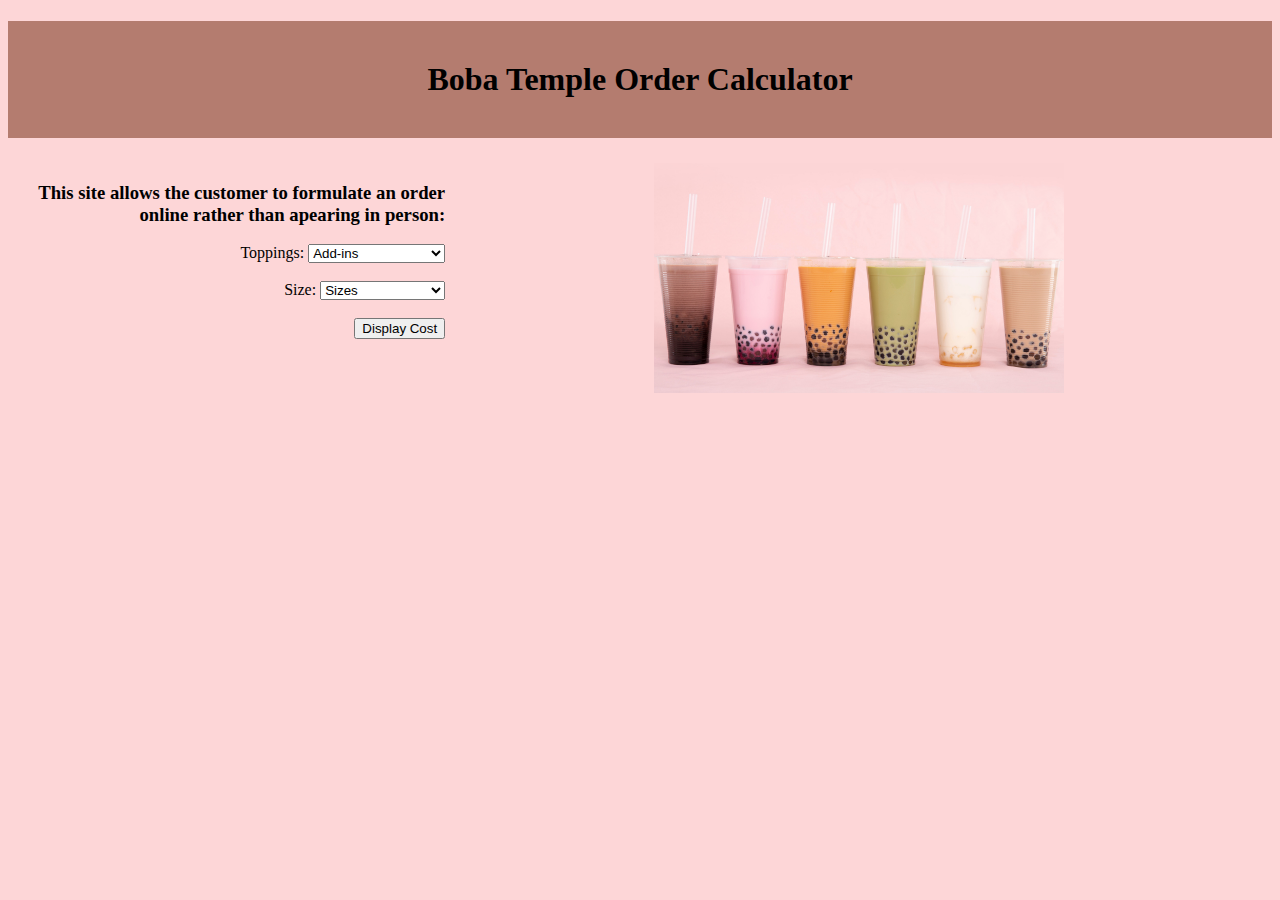
==== index.html @ 078a9ba7 ".,." ====
<!DOCTYPE html>
<html>
  <head>
    <meta charset="utf-8">
    <meta name="description" content="User Input, with JavaScript">
    <meta name="keywords" content="immaculata, ics2o">
    <meta name="author" content="Angelo Pintilie">
    <meta name="viewport" content="width=device-width, initial-scale=1.0">
    <!-- Code for favicon -->
    <link rel="apple-touch-icon" sizes="180x180" href="./fav/apple-touch-icon.png">
    <link rel="icon" type="image/png" sizes="32x32" href="./fav_index/favicon-32x32.png">
    <link rel="icon" type="image/png" sizes="16x16" href="./fav_index/favicon-16x16.png">
    <link rel="manifest" href="./fav/site.webmanifest">
    <link rel="stylesheet" href="./css/style.css">
    <title>Boba Temple</title>
  </head>
  <body>
    <script src="./js/script.js"></script>
	  <center>
    <h1>Boba Temple Order Calculator</h1>
		<table>
			<tr align = "center">
				<td valign="top" align="right">
					<h3>This site allows the customer to formulate an order online rather than apearing in person:</h3>
					<form action="javascript:displayCost()">						
<!-- Code for drop-down menu -->		
						<label for="topping">Toppings:</label>
						<select name="topping" id="topping">
						    <option value="">Add-ins</option>
						    <option value="BROWN_SUGAR">Brown sugar pearls</option>
						    <option value="RAINBOW">Rainbow jelly</option>
						    <option value="CRYSTAL">Crystal pearls</option>
						    <option value="REG_PEARL">Regular boba</option>
						    <option value="PLAIN">Plain(no Add-ins)</option>
						</select>
						<br><br>
       <!-- Code for drop-down menu -->		
						<label for="size">Size:</label>
						<select name="size" id="size">
						    <option value="">Sizes</option>
						    <option value="small">Small</option>
						    <option value="reg">Regular(medium)</option>
						    <option value="large">Large</option>
						</select>
						<br><br>
						<input type="submit" value="Display Cost">
					</form>
				</td>
        <!-- Code for image -->
				<td valign="top" align="center">
					<img src="./images/bobatemple.jpg" alt="Boba" width="50%">
				</td>
			</tr>
		</table>
		<!-- Create a space where the user information will be displayed -->
		<div id="display-results">
			
		</div>
		  </center>
  </body>
</html>
---- css/style.css ----
/* Created by: Angelo Pintilie
* Created on: April 2022
* This CSS file defines the style for index.html
* Unit4-04-HTML-Museum
*/

body {
	background-color: #fdd6d7;
}

h1 {
	background-color: #b47c6f;
	color: hsl(0, 0%, 0%);
	padding: 40px;
	text-align: center;
}

p {
	background-color: #c8b57b;
}
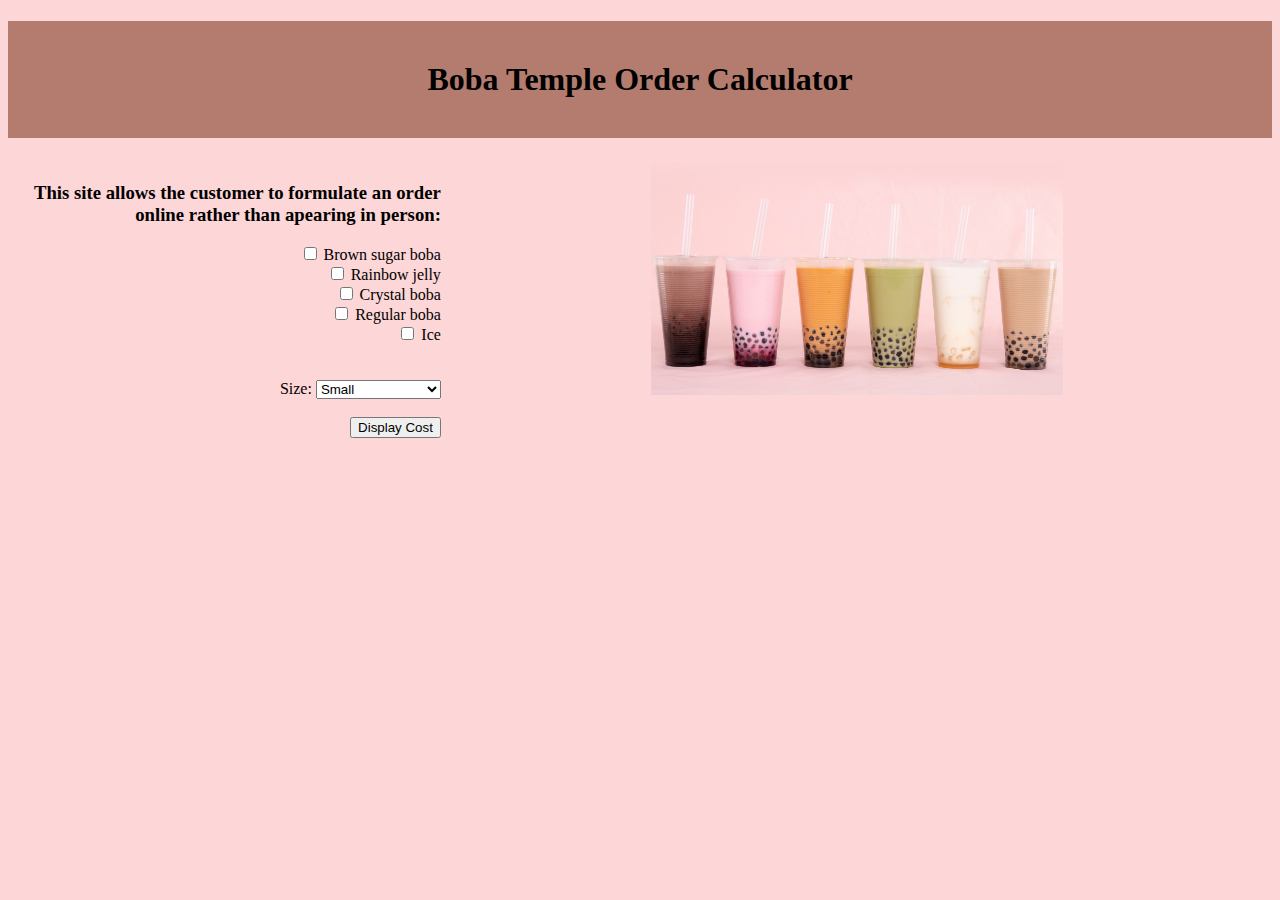
==== commit 7d8932fb: "readme" ====
--- a/index.html
+++ b/index.html
@@ -22,22 +22,26 @@
 			<tr align = "center">
 				<td valign="top" align="right">
 					<h3>This site allows the customer to formulate an order online rather than apearing in person:</h3>
-					<form action="javascript:displayCost()">						
-<!-- Code for drop-down menu -->		
-						<label for="topping">Toppings:</label>
-						<select name="topping" id="topping">
-						    <option value="">Add-ins</option>
-						    <option value="BROWN_SUGAR">Brown sugar pearls</option>
-						    <option value="RAINBOW">Rainbow jelly</option>
-						    <option value="CRYSTAL">Crystal pearls</option>
-						    <option value="REG_PEARL">Regular boba</option>
-						    <option value="PLAIN">Plain(no Add-ins)</option>
-						</select>
+					<form action="javascript:displayCost()">			
+<!-- Checkboxes for each topping -->
+        <input type="checkbox" id="BROWN_SUGAR" name="BROWN_SUGAR">
+        <label for="BROWN_SUGAR">Brown sugar boba</label><br>
+        
+        <input type="checkbox" id="RAINBOW" name="RAINBOW" value="RAINBOW">
+        <label for="RAINBOW">Rainbow jelly</label><br>
+        
+        <input type="checkbox" id="CRYSTAL" name="CRYSTAL" value="CRYSTAL">
+        <label for="CRYSTAL">Crystal boba</label><br>
+        
+        <input type="checkbox" id="REG_PEARL" name="REG_PEARL" value="REG_PEARL">
+        <label for="REG_PEARL">Regular boba</label><br>
+        
+        <input type="checkbox" id="ICE" name="ICE" value="ICE">
+        <label for="ICE">Ice</label><br>
 						<br><br>
-       <!-- Code for drop-down menu -->		
+       <!-- Code for drop-down menu (sizes) -->		
 						<label for="size">Size:</label>
-						<select name="size" id="size">
-						    <option value="">Sizes</option>
+						<select name="sizeBoba" id="size">
 						    <option value="small">Small</option>
 						    <option value="reg">Regular(medium)</option>
 						    <option value="large">Large</option>
@@ -52,10 +56,14 @@
 				</td>
 			</tr>
 		</table>
-		<!-- Create a space where the user information will be displayed -->
-		<div id="display-results">
-			
-		</div>
-		  </center>
+      <!--  where the price of the order will be displyed -->
+     <div id="finalOrder"></div>
+    <!-- total price -->
+     <div id="displayTotal"> </div>
+     <!-- Tax price -->
+     <div id="displayTax"></div>
+     <!-- Total price the order will cost-->
+     <div id="displayPriceTaxed"></div>  
+     <br><br>
   </body>
 </html>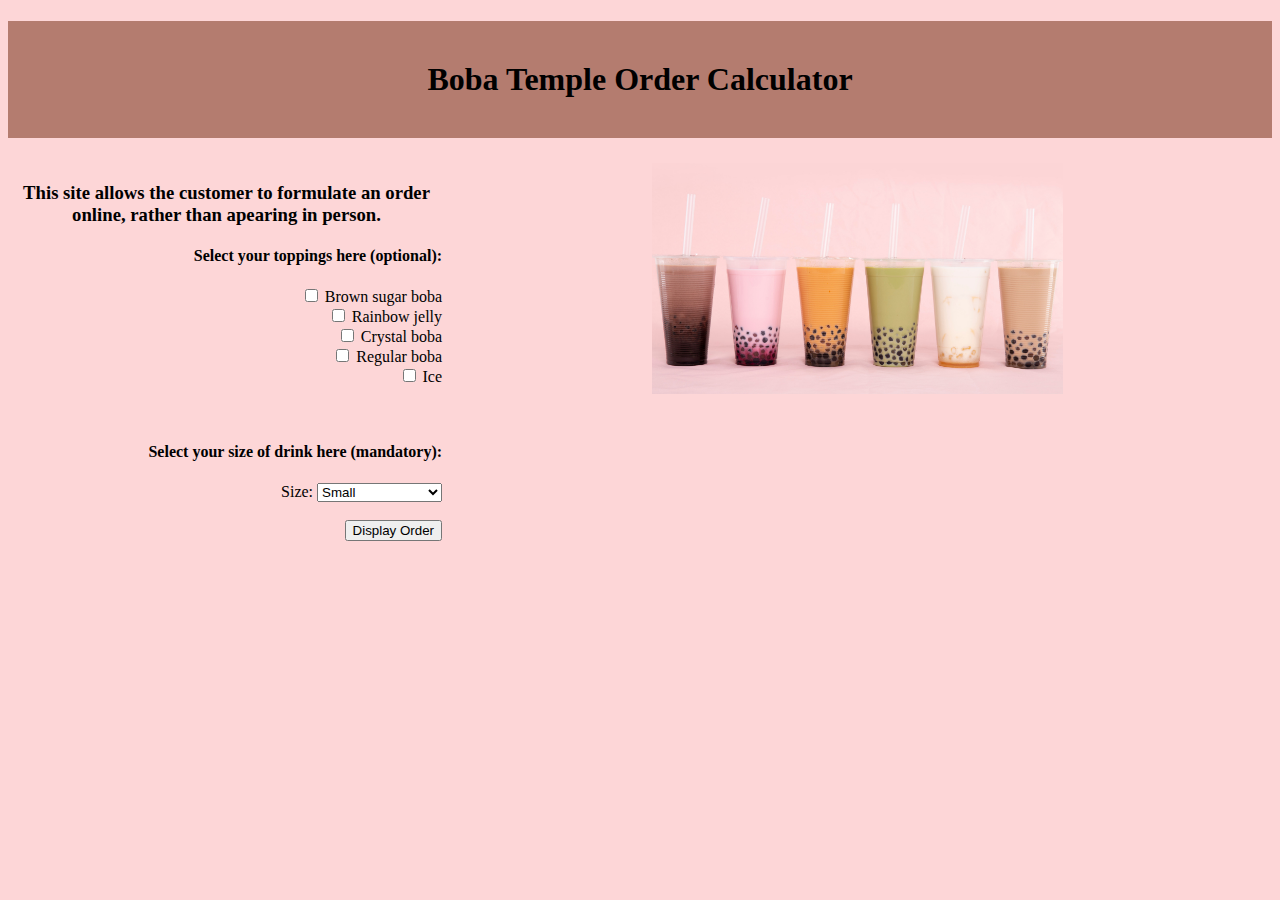
==== commit 035d240e: "added text" ====
--- a/index.html
+++ b/index.html
@@ -21,8 +21,9 @@
 		<table>
 			<tr align = "center">
 				<td valign="top" align="right">
-					<h3>This site allows the customer to formulate an order online rather than apearing in person:</h3>
-					<form action="javascript:displayCost()">			
+					<center><h3>This site allows the customer to formulate an order online, rather than apearing in person.</h3></center>
+					<form action="javascript:displayCost()">	
+            <h4>Select your toppings here (optional):</h4>
 <!-- Checkboxes for each topping -->
         <input type="checkbox" id="BROWN_SUGAR" name="BROWN_SUGAR">
         <label for="BROWN_SUGAR">Brown sugar boba</label><br>
@@ -39,6 +40,7 @@
         <input type="checkbox" id="ICE" name="ICE" value="ICE">
         <label for="ICE">Ice</label><br>
 						<br><br>
+            <h4>Select your size of drink here (mandatory):</h4>
        <!-- Code for drop-down menu (sizes) -->		
 						<label for="size">Size:</label>
 						<select name="sizeBoba" id="size">
@@ -47,7 +49,7 @@
 						    <option value="large">Large</option>
 						</select>
 						<br><br>
-						<input type="submit" value="Display Cost">
+						<input type="submit" value="Display Order">
 					</form>
 				</td>
         <!-- Code for image -->
